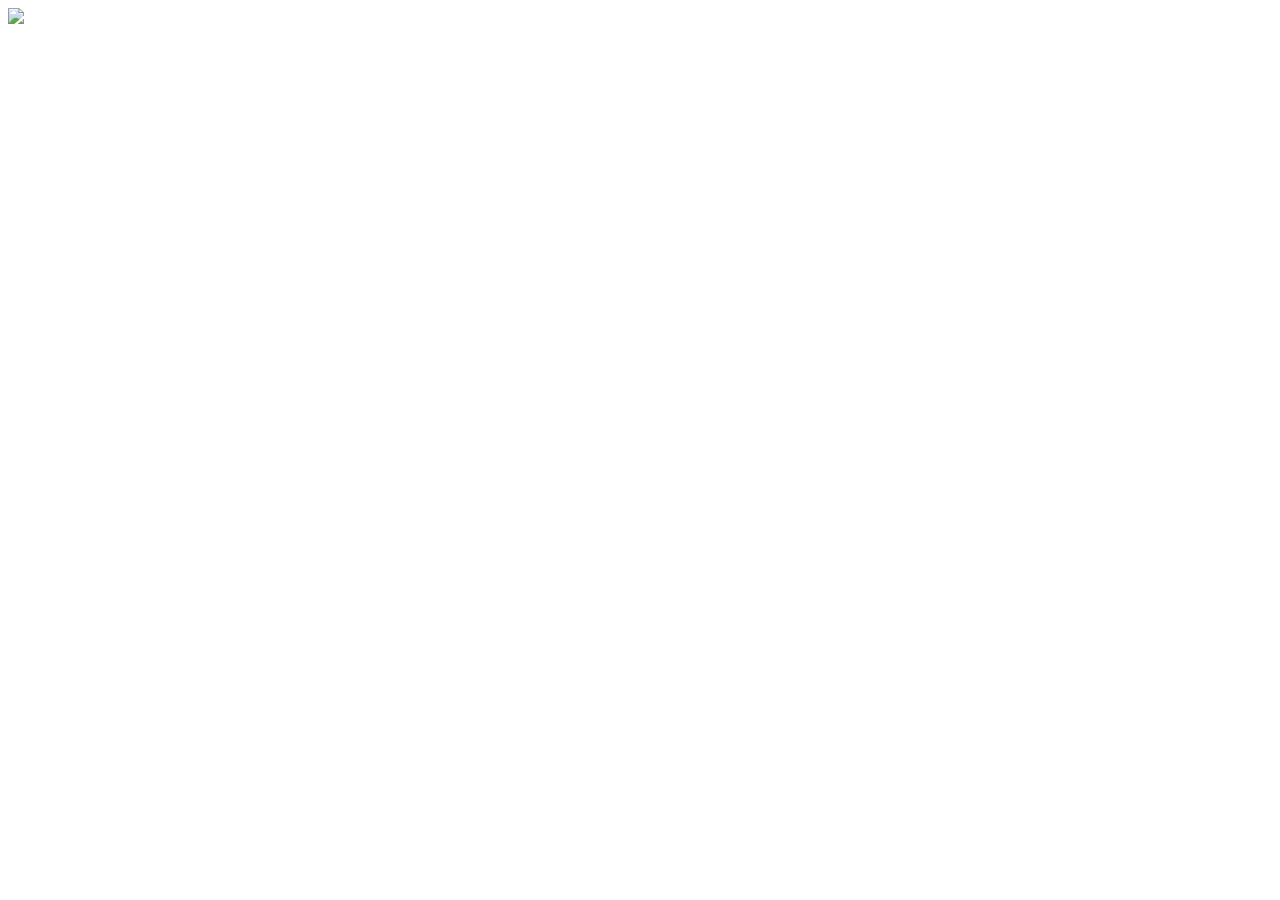
==== 01_01b/index.html @ 09b61677 "first test commit" ====
<!DOCTYPE html>
<html lang="en">
  <head>
    <meta charset="UTF-8" />
    <meta name="viewport" content="width=device-width, initial-scale=1.0" />
    <title>Modern image markup 1</title>
    <link href="style.css" rel="stylesheet" type="text/css" />
  </head>
  <body>
    <main class="container">
      <article class="content">
        <img src="https://source.unsplash.com/tR6PdtuxF-M/1200x1800" />
      </article>
    </main>
  </body>
</html>
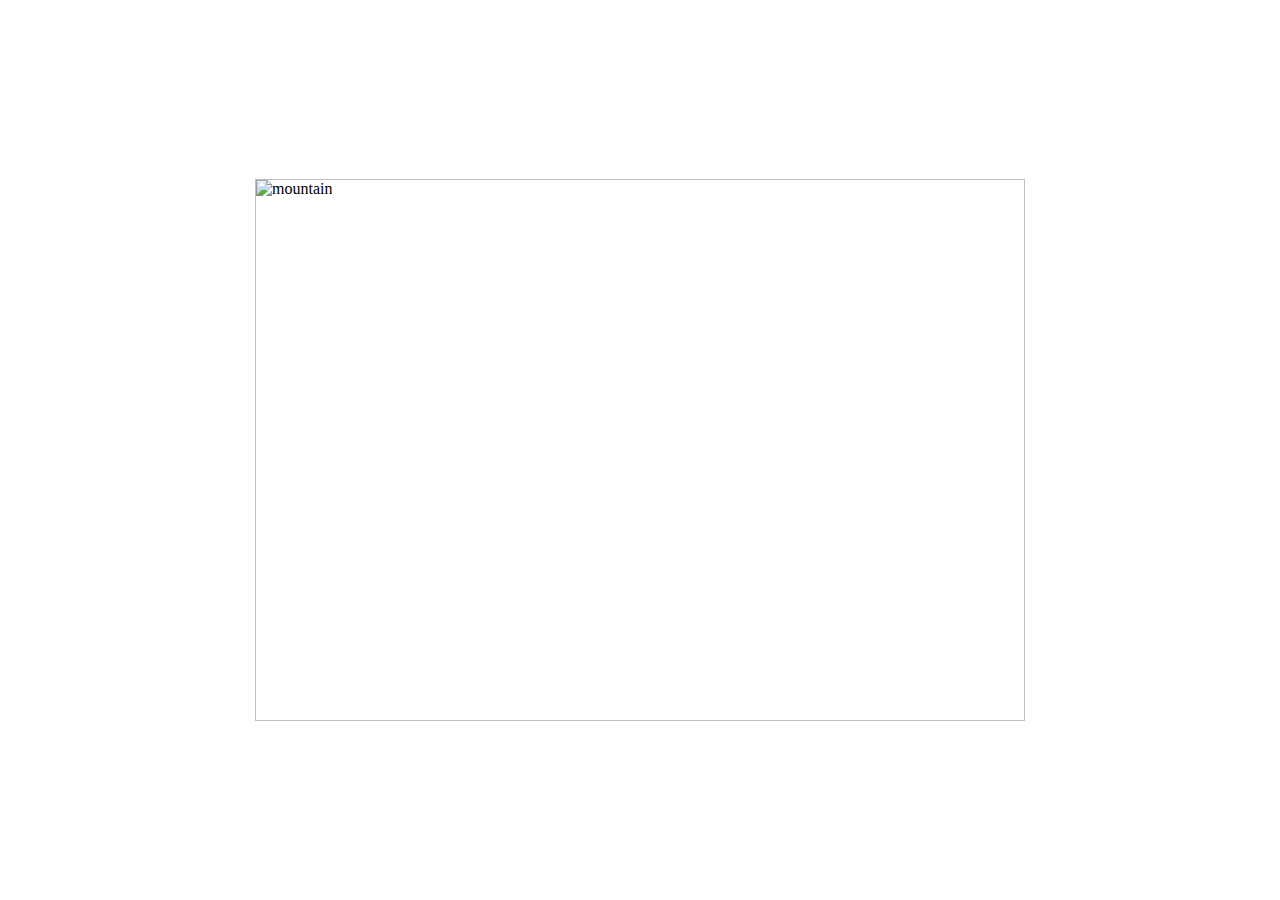
==== commit 43123989: "scale-down" ====
--- a/01_01b/index.html
+++ b/01_01b/index.html
@@ -1,16 +1,20 @@
 <!DOCTYPE html>
 <html lang="en">
-  <head>
-    <meta charset="UTF-8" />
-    <meta name="viewport" content="width=device-width, initial-scale=1.0" />
-    <title>Modern image markup 1</title>
-    <link href="style.css" rel="stylesheet" type="text/css" />
-  </head>
-  <body>
-    <main class="container">
-      <article class="content">
-        <img src="https://source.unsplash.com/tR6PdtuxF-M/1200x1800" />
-      </article>
-    </main>
-  </body>
-</html>
+
+<head>
+  <meta charset="UTF-8" />
+  <meta name="viewport" content="width=device-width, initial-scale=1.0" />
+  <title>Modern image markup 11</title>
+  <link href="style.css" rel="stylesheet" type="text/css" />
+</head>
+
+<body>
+  <main class="container">
+    <article class="content">
+      <img src="https://img.freepik.com/foto-gratuito/colpo-verticale-di-un-recinto-di-legno-con-alte-scogliere-rocciose-nella-valle-di-funes-st-italia_181624-5964.jpg" width="501" height="626"
+        alt="mountain" loading="lazy"/>
+    </article>
+  </main>
+</body>
+
+</html>--- a/01_01b/style.css
+++ b/01_01b/style.css
@@ -0,0 +1,22 @@
+body {
+  margin: 0;
+}
+
+img {
+  width: inherit;
+  height: inherit;
+  object-fit: scale-down;
+}
+
+.container {
+  display: flex;
+  height: 100vh;
+  justify-content: center;
+  align-items: center;
+}
+
+.content {
+  width: 60vw;
+  height: 60vh;
+  border: 1px solid hsl(0, 0%, 75%);
+}
